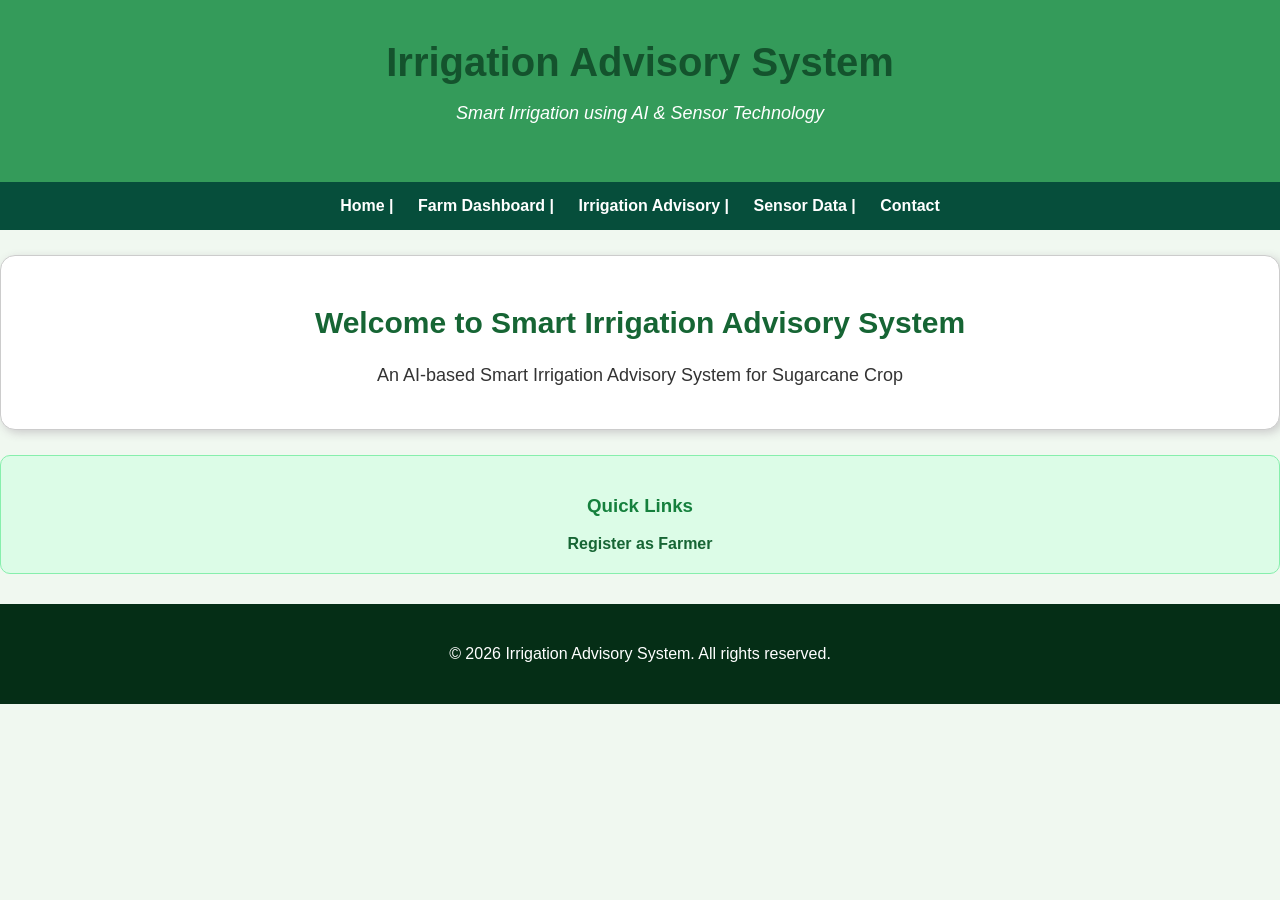
==== index.html @ e02ee55f "Initial case study website" ====
<!DOCTYPE html>
<html>
<head>
    <title>Irrigation Advisory System</title>
    <link rel="stylesheet" href="style.css">
</head>
<body>
    <header>
        <h1>Irrigation Advisory System</h1>
        <p><i>Smart Irrigation using AI & Sensor Technology</i></p>
    </header>

    <nav>
        <a href="index.html">Home |</a>
        <a href="farm-info.html">Farm Dashboard |</a>
        <a href="advisory.html">Irrigation Advisory |</a>
        <a href="plot-map.html">Sensor Data |</a>
        <a href="weather.html">Contact </a>
    </nav>

    <section>
        <article>
            <h2>Welcome to Smart Irrigation Advisory System</h2>
            <p>An AI-based Smart Irrigation Advisory System for Sugarcane Crop </p>
        </article>
    </section>

    <aside>
        <h3>Quick Links</h3>
        <a href="registration.html">Register as Farmer</a>
    </aside>

    <footer>
        <p>&copy; 2026 Irrigation Advisory System. All rights reserved.</p>
    </footer>
</body>
</html>
---- style.css ----
body {
    margin: 0;
    font-family: Arial;
    background-color: #f0f8f0;
    color: #333333;
    transition: filter 0.3s ease;
}
 
header {
    background-color: #349b5a;
    color: white;
    text-align: center;
    padding: 40px;
}
 
header h1 {
    font-size: 40px;
    margin: 0;
}
 
header p {
    font-size: 18px;
}
 
nav {
    background-color: #064e3b;
    text-align: center;
    padding: 15px;
}
 
nav a {
    color: white;
    text-decoration: none;
    font-weight: bold;
    margin-left: 10px;
    margin-right: 10px;
}
 
nav a:hover {
    color: #bbf7d0;
    text-decoration: underline;
}
 
main {
    width: 90%;
    margin-left: auto;
    margin-right: auto;
}
 
section {
    background-color: white;
    margin-top: 25px;
    margin-bottom: 25px;
    padding: 25px;
    border: 1px solid #cccccc;
    border-radius: 15px;
    box-shadow: 3px 3px 10px #cccccc;
}
 
h1 {
    color: #14532d;
}
 
h2 {
    color: #166534;
}
 
h3 {
    color: #15803d;
}
 
article {
    text-align: center;
}
 
article h2 {
    font-size: 30px;
}
 
article p {
    font-size: 18px;
}
 
aside {
    background-color: #dcfce7;
    text-align: center;
    padding: 20px;
    margin-top: 20px;
    margin-bottom: 20px;
    border: 1px solid #86efac;
    border-radius: 10px;
}
 
aside a {
    color: #166534;
    font-weight: bold;
    text-decoration: none;
}
 
aside a:hover {
    color: #22c55e;
    text-decoration: underline;
}
 
ol {
    background-color: #f0fdf4;
    padding: 25px;
}
 
ul {
    padding: 20px;
}
 
li {
    margin-top: 8px;
    margin-bottom: 8px;
}
 
dl {
    background-color: #f0fdf4;
    padding: 20px;
    border: 1px solid #bbf7d0;
    border-radius: 10px;
}
 
dt {
    color: #166534;
    margin-top: 15px;
}
 
dd {
    margin-top: 5px;
    margin-bottom: 15px;
}
 
mark {
    background-color: #bbf7d0;
    color: #14532d;
}
 
#advisory {
    background-color: #f0fdf4;
    border: 2px solid #22c55e;
    padding: 20px;
    margin: 20px;
    border-radius: 10px;
}
 
#advisory strong {
    color: #14532d;
}
 
#gallery {
    text-align: center;
}
 
figure {
    display: inline-block;
    width: 300px;
    margin: 15px;
    background-color: #f0fdf4;
    border: 1px solid #cccccc;
    border-radius: 10px;
    box-shadow: 3px 3px 8px #cccccc;
}
 
figure img {
    width: 300px;
    height: 200px;
    border-radius: 10px;
}
 
figcaption {
    padding: 10px;
    color: #14532d;
    font-weight: bold;
}
 
#plot-map {
    text-align: center;
}
 
#plot-map img {
    border: 3px solid #15803d;
    border-radius: 10px;
}
 
#plot-map ul {
    list-style-type: none;
}
 
#plot-map li {
    display: inline;
    margin: 10px;
}
 
#plot-map a {
    color: #166534;
    font-weight: bold;
    text-decoration: none;
}
 
#plot-map a:hover {
    color: #22c55e;
    text-decoration: underline;
}
 
#plot-a,
#plot-b,
#plot-c {
    background-color: #dcfce7;
    border: 1px solid #86efac;
    padding: 15px;
    margin: 15px;
    border-radius: 10px;
}
 
table {
    width: 100%;
    border-collapse: collapse;
    background-color: white;
    margin-top: 20px;
}
 
caption {
    color: #14532d;
    font-size: 18px;
    font-weight: bold;
    margin-bottom: 10px;
}
 
th {
    background-color: #166534;
    color: white;
    padding: 12px;
    text-align: center;
}
 
td {
    padding: 12px;
    text-align: center;
}
 
tbody tr:nth-child(even) {
    background-color: #f0fdf4;
}
 
tbody tr:hover {
    background-color: #dcfce7;
}
 
tfoot {
    background-color: #bbf7d0;
}
 
form {
    width: 80%;
    margin-left: auto;
    margin-right: auto;
}
 
fieldset {
    background-color: #f0fdf4;
    border: 1px solid #86efac;
    border-radius: 10px;
    padding: 20px;
    margin-bottom: 20px;
}
 
legend {
    color: #14532d;
    font-size: 18px;
    font-weight: bold;
}
 
label {
    color: #333333;
    font-weight: bold;
}
 
input,
select {
    padding: 10px;
    margin-top: 5px;
    border: 1px solid #999999;
    border-radius: 5px;
    font-size: 14px;
}
 
input:hover,
select:hover,
input:focus,
select:focus {
    border: 1px solid #22c55e;
}
 
input.invalid,
select.invalid {
    border: 1px solid #dc2626;
    background-color: #fef2f2;
}
 
.error {
    color: #dc2626;
    font-size: 13px;
    display: inline-block;
    margin-left: 8px;
}
 
.success {
    color: #14532d;
    font-weight: bold;
}
 
#weather {
    background-color: #f0fdf4;
}
 
#weather-data {
    background-color: #dcfce7;
    border: 2px solid #22c55e;
    border-radius: 10px;
    padding: 20px;
    margin-top: 15px;
    margin-bottom: 20px;
}
 
#weather-data strong {
    color: #14532d;
}
 
iframe {
    border: 2px solid #15803d;
    border-radius: 10px;
    margin-top: 10px;
}
 
video {
    border: 3px solid #14532d;
    border-radius: 10px;
    margin-top: 10px;
}
 
audio {
    margin-top: 10px;
    margin-bottom: 10px;
}
 
hr {
    border: 1px solid #bbf7d0;
}
 
footer {
    background-color: #052e16;
    color: white;
    text-align: center;
    padding: 25px;
    margin-top: 30px;
}
 
footer a {
    color: #86efac;
    font-weight: bold;
    text-decoration: none;
}
 
footer a:hover {
    color: white;
    text-decoration: underline;
}
 
/* ============================================ */
/* SUCCESS MODAL POPUP STYLES (Like GPay) */
/* ============================================ */
 
/* Blur background when modal is open */

/* Blur background (form only) when modal is open */
form.blur-background {
    filter: blur(5px);
}
 
/* Modal Overlay */
#successModal {
    display: none;
    position: fixed;
    top: 0;
    left: 0;
    width: 100%;
    height: 100%;
    background-color: rgba(0, 0, 0, 0.4);
    z-index: 1000;
    justify-content: center;
    align-items: center;
}
 
#successModal.show {
    display: flex;
    animation: fadeIn 0.3s ease-in;
}
 
@keyframes fadeIn {
    from {
        opacity: 0;
    }
    to {
        opacity: 1;
    }
}
 
/* Modal Content Card */
.modal-content {
    background-color: white;
    border-radius: 20px;
    padding: 50px 40px;
    text-align: center;
    box-shadow: 0 20px 60px rgba(0, 0, 0, 0.25);
    max-width: 420px;
    animation: slideUp 0.5s cubic-bezier(0.34, 1.56, 0.64, 1);
}
 
@keyframes slideUp {
    from {
        transform: translateY(60px);
        opacity: 0;
    }
    to {
        transform: translateY(0);
        opacity: 1;
    }
}
 
/* Success Checkmark Icon */
.success-icon {
    width: 90px;
    height: 90px;
    background: linear-gradient(135deg, #22c55e 0%, #16a34a 100%);
    border-radius: 50%;
    margin: 0 auto 25px;
    display: flex;
    justify-content: center;
    align-items: center;
    animation: scaleIn 0.6s cubic-bezier(0.68, -0.55, 0.265, 1.55);
    box-shadow: 0 10px 25px rgba(34, 197, 94, 0.3);
}
 
@keyframes scaleIn {
    from {
        transform: scale(0);
    }
    to {
        transform: scale(1);
    }
}
 
.success-icon::after {
    content: "✓";
    font-size: 55px;
    color: white;
    font-weight: bold;
    line-height: 1;
}
 
/* Modal Heading */
.modal-content h2 {
    color: #14532d;
    margin: 0 0 15px 0;
    font-size: 32px;
    font-weight: bold;
}
 
/* Modal Message */
.modal-content p {
    color: #666666;
    margin: 0 0 35px 0;
    font-size: 16px;
    line-height: 1.5;
}
 
/* Modal Button */
.modal-button {
    background: linear-gradient(135deg, #22c55e 0%, #16a34a 100%);
    color: white;
    border: none;
    padding: 14px 50px;
    border-radius: 10px;
    font-size: 16px;
    font-weight: bold;
    cursor: pointer;
    transition: all 0.3s ease;
    box-shadow: 0 5px 15px rgba(34, 197, 94, 0.3);
}
 
.modal-button:hover {
    background: linear-gradient(135deg, #16a34a 0%, #15803d 100%);
    box-shadow: 0 8px 20px rgba(34, 197, 94, 0.4);
    transform: translateY(-2px);
}
 
.modal-button:active {
    transform: translateY(0);
}
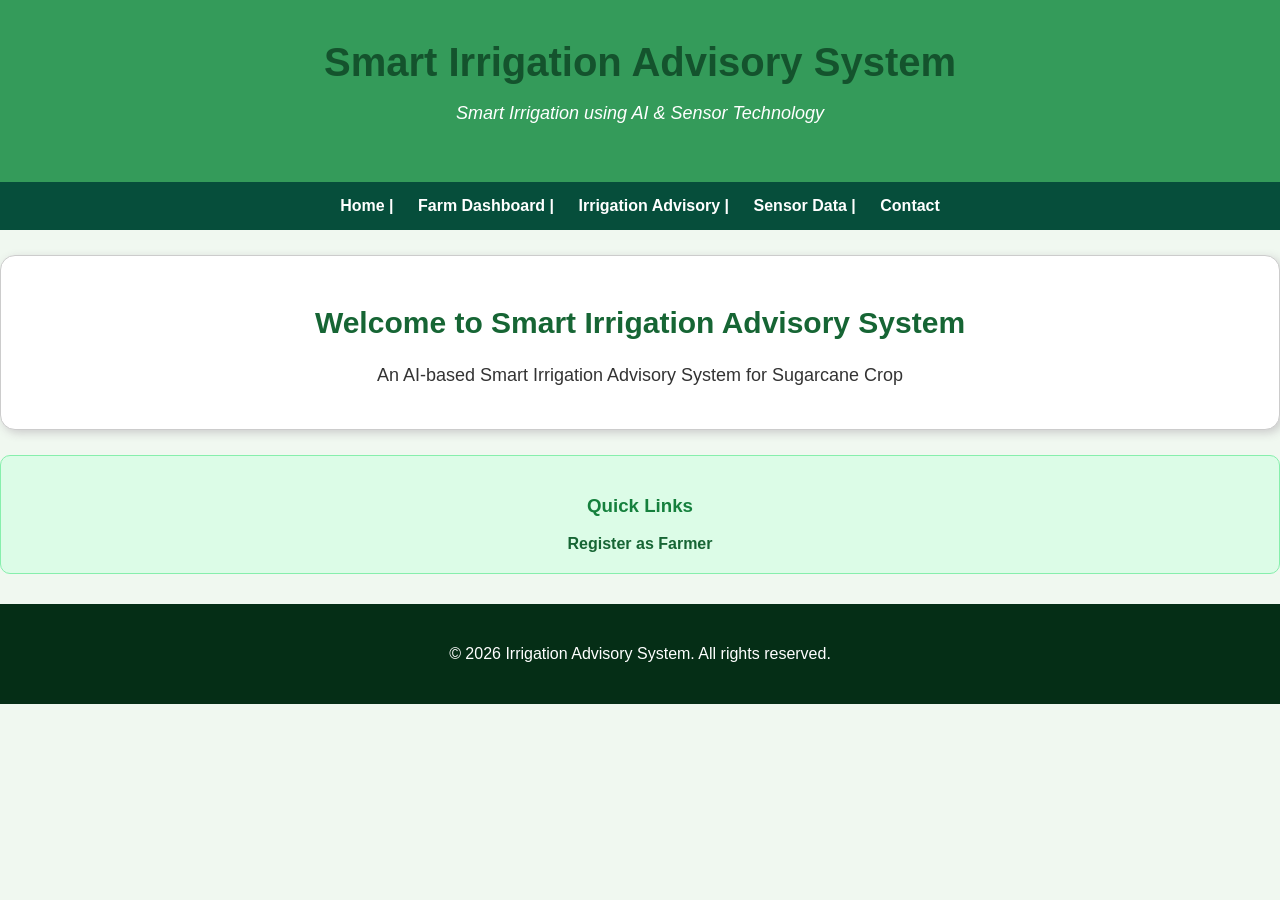
==== commit 1bdafc67: "updated homepage and styling" ====
--- a/index.html
+++ b/index.html
@@ -6,7 +6,7 @@
 </head>
 <body>
     <header>
-        <h1>Irrigation Advisory System</h1>
+        <h1> Smart Irrigation Advisory System</h1>
         <p><i>Smart Irrigation using AI & Sensor Technology</i></p>
     </header>
 
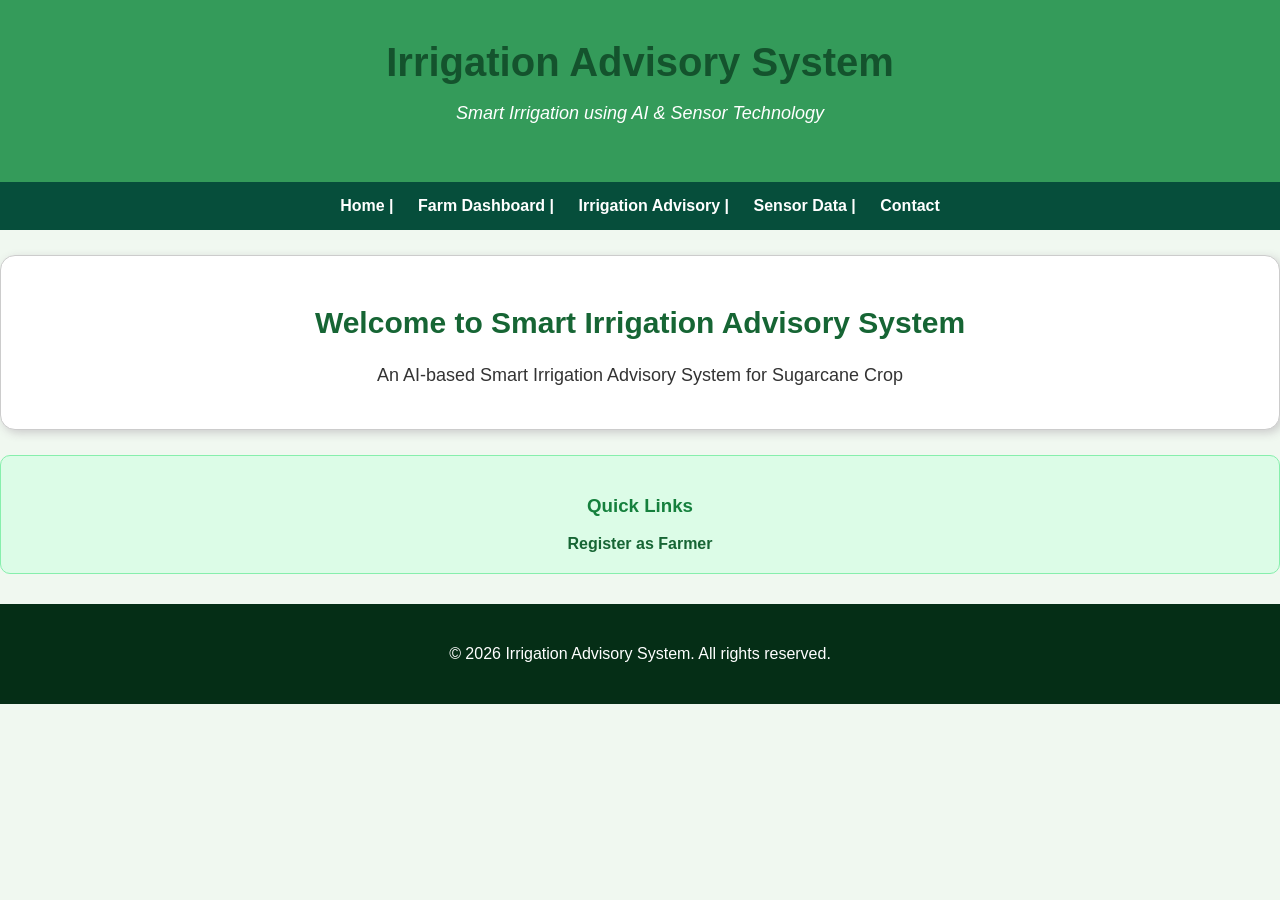
==== commit e8ea9abd: "updated website content" ====
--- a/index.html
+++ b/index.html
@@ -6,7 +6,7 @@
 </head>
 <body>
     <header>
-        <h1> Smart Irrigation Advisory System</h1>
+        <h1>  Irrigation Advisory System</h1>
         <p><i>Smart Irrigation using AI & Sensor Technology</i></p>
     </header>
 
